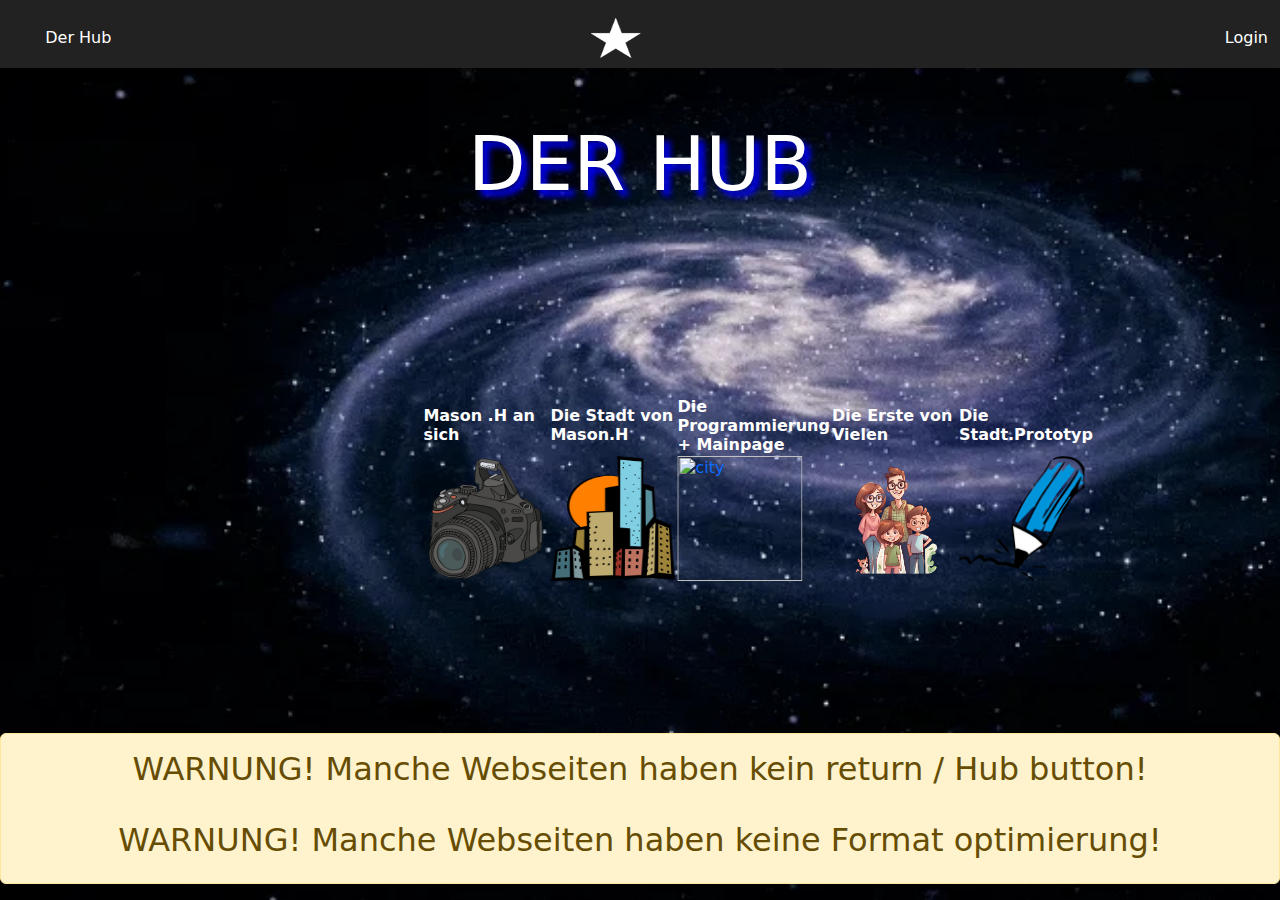
==== Der-Hub.html @ e77a4340 "Add files via upload" ====
<DOCTYPE! html>
<html>
<head>
<title> DER HUB </title>



 



<meta name="viewport" content="width=device-width, initial-scale=1">
 <link rel="stylesheet" href="https://cdn.jsdelivr.net/npm/bootstrap@5.3.3/dist/css/bootstrap.min.css">
 <link rel="stylesheet" href="style2.css">
 
</head>
<body>

<p  class="fixed-top" style="background-color: #222">. </p>
	<nav class="navbar navbar-expand-lg bg-body-tertiary-black fixed-top">

  <div class="container-fluid" style="background-color: #222;top: 10;">

  
    <p   style="background-color: #222">. </p>
  

  
	
    <button class="navbar-toggler" type="button" data-bs-toggle="collapse" data-bs-target="#navbarSupportedContent" aria-controls="navbarSupportedContent" aria-expanded="false" aria-label="Toggle navigation">
      <span class="navbar-toggler-icon"></span>
    </button>
    <div class="collapse navbar-collapse" id="navbarSupportedContent">
      <ul class="navbar-nav me-auto mb-2 mb-lg-0">
        <li class="nav-item">
          <a class="nav-link active" aria-current="page" href="#I9" style="color:white"></a>
        </li>
        <li class="nav-item">
          <a class="nav-link" href="Der-Hub.html" style="color:white">Der Hub</a>
        </li>
       
		

        
		
		
  


		
	
      
    </div>


	  
    <div class="center">
	<img src="star.png" alt="logo" style="height:40px;width:50px"  />
	</div>
		<div style="float:right">
   <a class="nav-link" id="logbutton" href="n2.html" target="_blank" style="color:white;float:right">Login</a>
        </li>
</div>
   </ul>
      <form class="d-flex" role="search">
</div>

</nav>
<p style="color:transparent"> .</p>
<p style="color:transparent"> .</p>
<h1 style="text-align:center;font-size:75px;color:white"> DER HUB </h1>

<p style="color:transparent"> .</p>
<p style="color:transparent"> .</p>
<p style="color:transparent"> .</p>
<table style="color:white;" class="center2">
   
	 <tr>
   <th>Mason .H an sich</th>
 
   <th> Die Stadt von Mason.H </th>
   
   <th> Die Programmierung + Mainpage </th>
   
   <th> Die Erste von Vielen </th>
   
   <th>Die Stadt.Prototyp <th>
 </tr>
      <tr>
	    
	
		
		
		
		<td><a href="kompetenz.html"><img src="cam2.png" alt="cam" style="height:125px;width:125px"/></a></td>
		
		
		
	    
		
		
		<td>	<a href="index4+.html">
	<img  src="city.png" alt="city" style="height:125px;width:125px"/></a></td>	
		
		
		
		<td> <a href="index.html"> <img src="dumbbell.png" alt="city" style="height:125px;width:125px" /> </a> </td>
		 
		 <td> <a href="e.index.html"> <img src="fam.png" alt="fam" style="height:125px;width:125px" /> </a> </td>
		 
		 <td> <a href="index2+.html"> <img src="sitft2.png" alt="city" style="height:125px;width:125px" /> </a> </td>
		
		</tr>
		
		</table>



<div class="alert alert-warning fixed-bottom">

<h2 style="text-align:center;"> WARNUNG! Manche Webseiten haben kein return / Hub button! </h2> <br>
<h2 style="text-align:center;"> WARNUNG! Manche Webseiten haben keine Format optimierung! </h2>
</div>


















































<script src="https://cdn.jsdelivr.net/npm/bootstrap@5.3.3/dist/js/bootstrap.bundle.min.js" integrity="sha384-YvpcrYf0tY3lHB60NNkmXc5s9fDVZLESaAA55NDzOxhy9GkcIdslK1eN7N6jIeHz" crossorigin="anonymous"></script>

</body>
</html>
---- style2.css ----
body{
    background-image:url('Spiralg.gif');
    background-attachment:fixed;
    background-repeat: no-repeat;
    background-size: cover;
}

.center {
display: block;
  margin-left: auto;
  margin-right: auto;
  width: 50.5%;
  transition: width 1s;
  transition-delay: 3s ;
}

.center:hover {

width: 150px;
  }
  
.center2 {
display: block;
  transform: translate(220%,0%);
  width: 15%;

  
  }
 h1 { 
  
  text-align:center;
  font-size: 75px;
  text-shadow: 6px 6px 6px blue;
  
 }
 
p {
	 
	 font-size: 29px;
 }
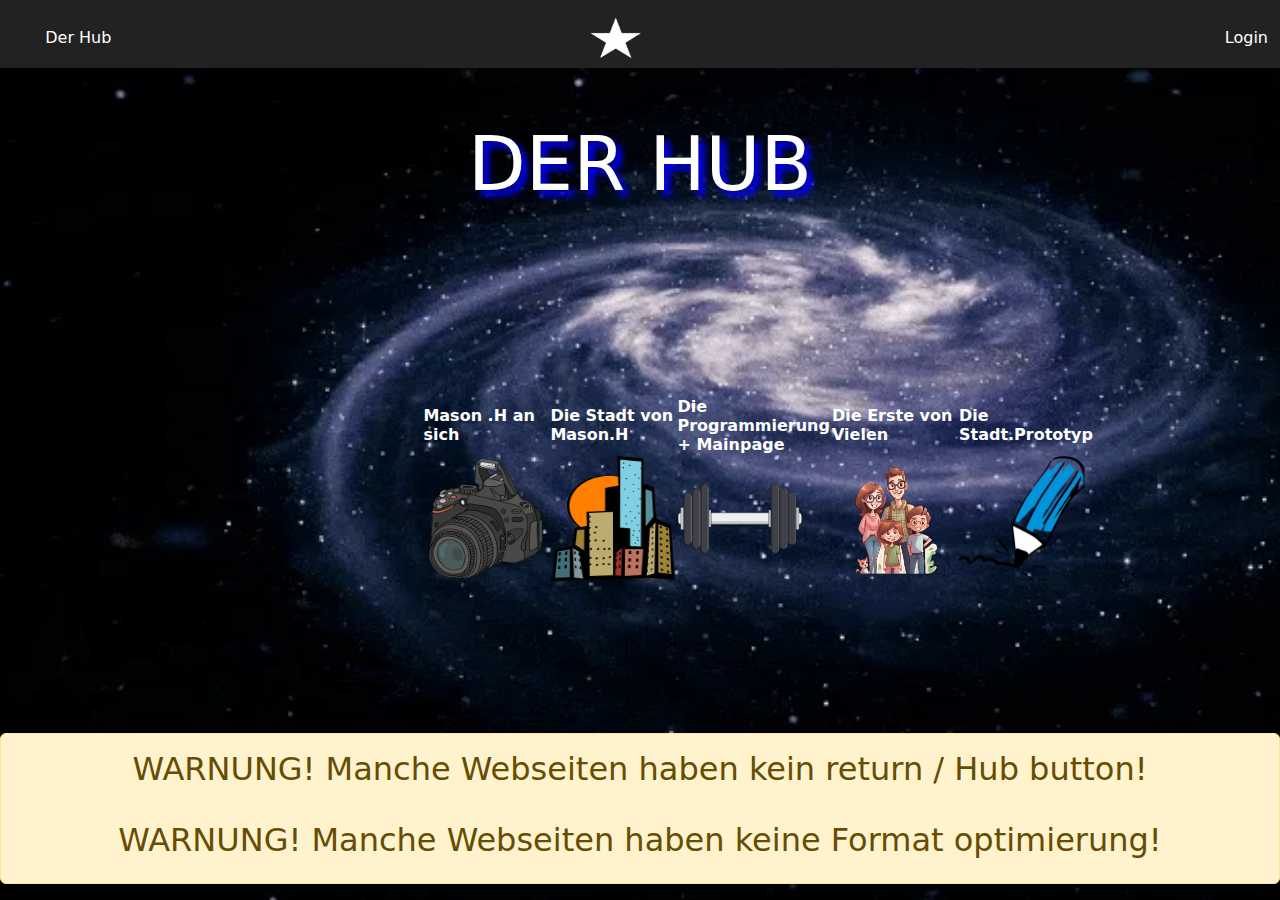
==== commit 8882b129: "Update Der-Hub.html" ====
--- a/Der-Hub.html
+++ b/Der-Hub.html
@@ -104,7 +104,7 @@
 		
 		
 		
-		<td> <a href="index.html"> <img src="dumbbell.png" alt="city" style="height:125px;width:125px" /> </a> </td>
+		<td> <a href="index.html"> <img src="dumbbell.Png" alt="city" style="height:125px;width:125px" /> </a> </td>
 		 
 		 <td> <a href="e.index.html"> <img src="fam.png" alt="fam" style="height:125px;width:125px" /> </a> </td>
 		 
